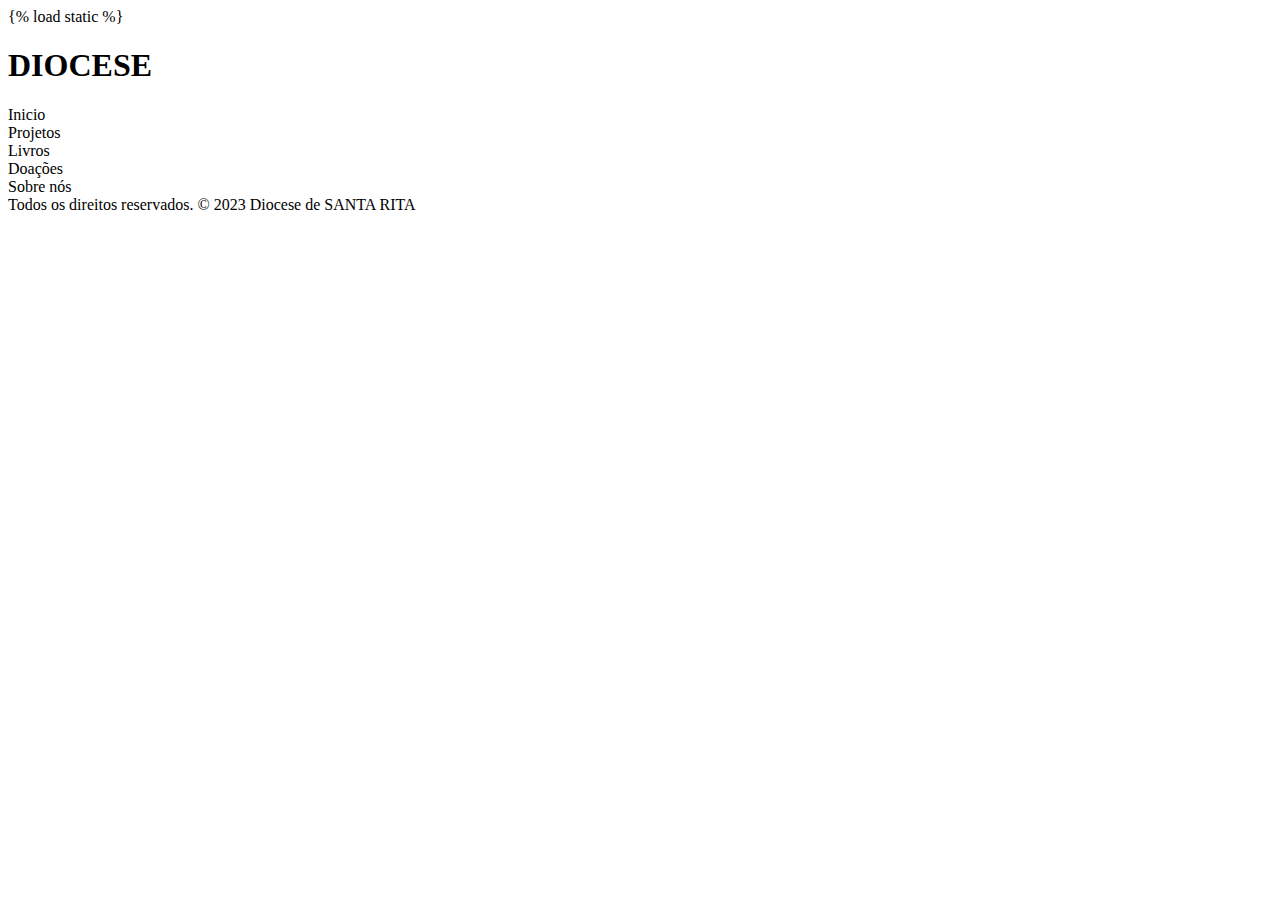
==== Diocese/home/templates/index.html @ 35229c3c "feat: iniciando projeto" ====
{% load static %}
<!DOCTYPE html>
<HTML>

    <head>
        <title>BEM-VINDO(A)</title>

    <meta http-equiv="US-X-Compatible" content="IE-Edge">
    <meta charset="UTF-8">
    <meta name="viewport" content="width=device-width, inital-scale=1.0">
    </head>
    <link href="/static/img/styles.css" rel="stylesheet">

    <body>
        <h1 id="intro">DIOCESE</h1>
        <section class="box-bottom">
            <div class="bottom">Inicio</div>
            <div class="bottom">Projetos</div>
            <div class="bottom">Livros</div>
            <div class="bottom">Doações</div>
            <div class="bottom">Sobre nós</div>
        </section>
    <main class="container">
            
        
    </main>  
    <footer>
        <p">Todos os direitos reservados. &copy; 2023
            Diocese de SANTA RITA
        </p>
        </footer>       
    </body>
</HTML>
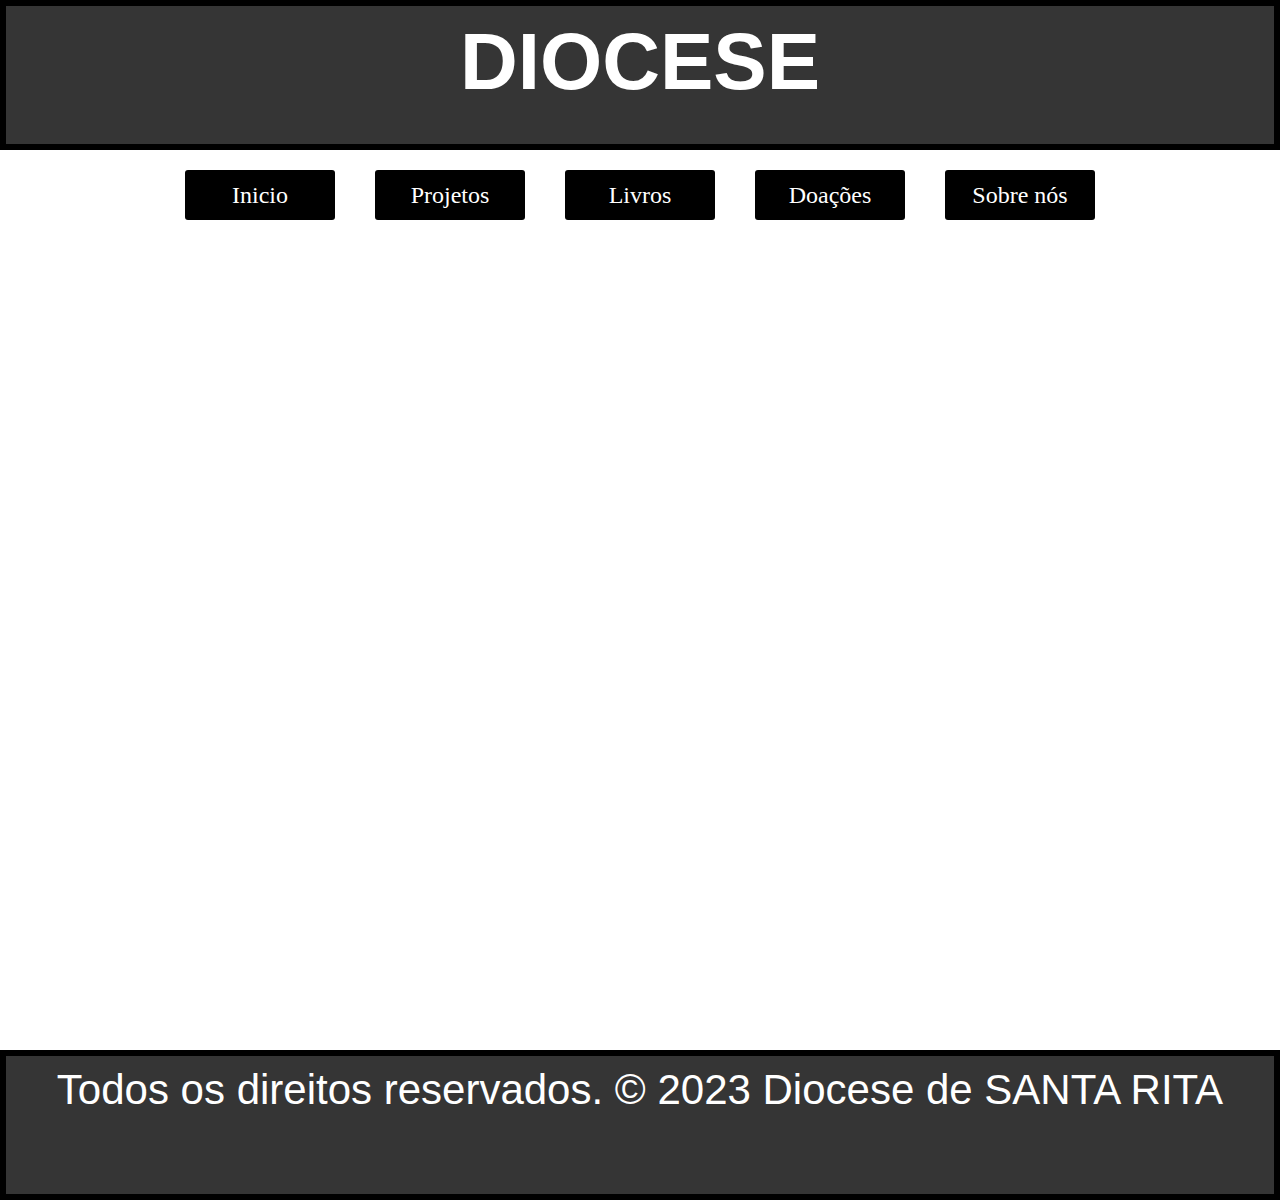
==== commit 15762e48: "modificando index" ====
--- a/Diocese/home/templates/index.html
+++ b/Diocese/home/templates/index.html
@@ -1,4 +1,5 @@
-{% load static %}
+
+
 <!DOCTYPE html>
 <HTML>
 
@@ -7,21 +8,23 @@
 
     <meta http-equiv="US-X-Compatible" content="IE-Edge">
     <meta charset="UTF-8">
+    <h1 id="intro">DIOCESE</h1>
     <meta name="viewport" content="width=device-width, inital-scale=1.0">
     </head>
-    <link href="/static/img/styles.css" rel="stylesheet">
+    <link href="/Diocese/static/img/styles.css" rel="stylesheet">
 
     <body>
-        <h1 id="intro">DIOCESE</h1>
-        <section class="box-bottom">
+
+    <main>
+        <div class="container">
             <div class="bottom">Inicio</div>
             <div class="bottom">Projetos</div>
             <div class="bottom">Livros</div>
             <div class="bottom">Doações</div>
-            <div class="bottom">Sobre nós</div>
-        </section>
-    <main class="container">
-            
+            <div class="bottom">Sobre nós</div>   
+        </div>
+
+        <section class="box-bottom"></section>     
         
     </main>  
     <footer>
--- a/Diocese/static/img/styles.css
+++ b/Diocese/static/img/styles.css
@@ -0,0 +1,59 @@
+
+* {
+    margin: 0;
+    padding: 0;
+    box-sizing: border-box;
+  
+}
+.container {
+    display: flex;
+    flex-direction: row;
+    flex-wrap: wrap;
+    justify-content: center;
+    width: 100%;
+    min-height: 100vh;
+   
+}
+.box-bottom {
+  
+   width: 100%;
+}
+.bottom {
+    color: rgb(255, 255, 255);
+    flex-direction: row;
+    background-color: rgb(0, 0, 0);
+    padding: 12px 10px;
+    text-align: center;
+    height: 50px;
+    width: 150px;
+    border-radius: 10px;
+    border-color: rgb(82, 82, 82);
+    border-radius: 3px;
+    margin: 20px;
+    font-size: 24px;
+
+}
+#intro {
+    background-color: rgb(53, 53, 53);
+    text-align: center;
+    color: rgb(255, 255, 255);
+    padding: 10px;
+    border: 6px solid rgb(0, 0, 0);
+    width: 100%;
+    height: 150px;
+    font-size: 80px;
+    font-family:Verdana, Geneva, Tahoma, sans-serif
+}
+
+footer {
+    background-color: rgb(53, 53, 53);
+    text-align: center;
+    color: rgb(255, 255, 255);
+    padding: 10px;
+    border: 6px solid rgb(0, 0, 0);
+    width: 100%;
+    height: 150px;
+    font-size: 42px;
+    font-family: Helvetica;
+    bottom: 100px;
+}
